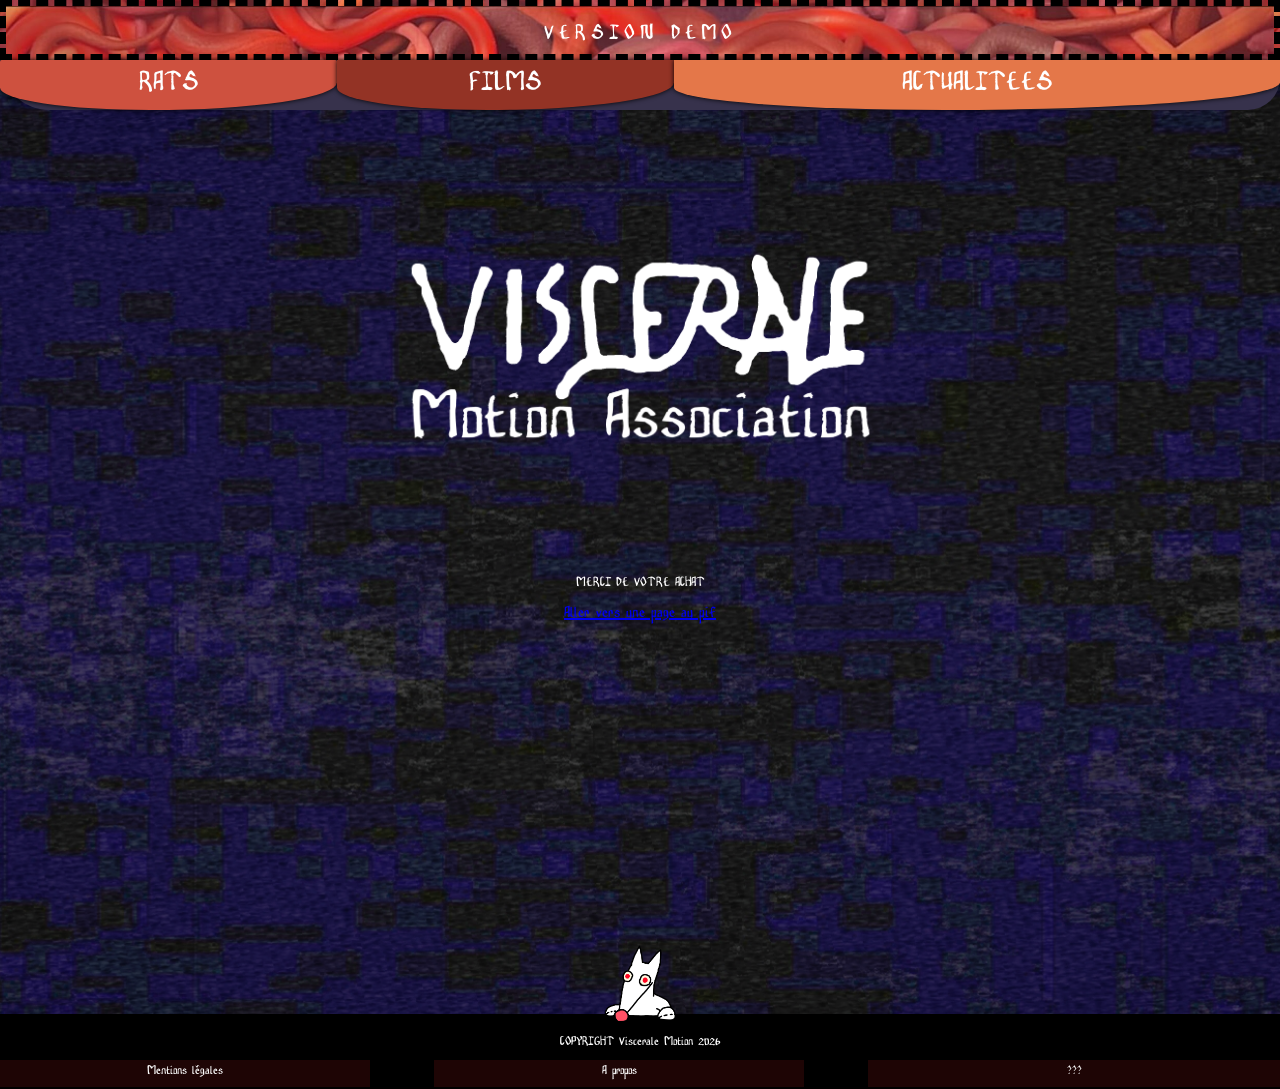
==== index.html @ 23c69318 "Update index.html" ====
<!DOCTYPE html>
<html lang="">
<head>
<meta charset="UTF-8">
<meta name="viewport" content="width=device-width, initial-scale=1.0">
<meta name="generator" content="Silex v3.6.6">
<link rel="stylesheet" href="css/index-ba7b62a473974f84d4438903417f94c39bddde74baecfdb923ed5934a1f5f756.css" />





</head>
<body id="itj14"><div id="ie7h-2-2"><DIV id="iruo-2-2">VERSION DEMO</DIV></div><div id="itbrk-2-5-3"><A type="button" href="./video.html" id="ie5bi-3-5-3">RATS</A><A type="button" href="./" id="ie5bi-2-3-5-3">FILMS</A><A type="button" href="./" id="ie5bi-2-2-2-5-3">ACTUALITEES</A></div><div id="it1mej" class="silex-default-container"><img id="infhvf" src="assets/logoviscerale.png"/></div><div id="itybg"><div id="isfuw3">MERCI DE VOTRE ACHAT</div><A type="button" href="./video.html" id="iq72yi">Aller vers une page au pif</A></div><div id="i0zwsu-2-2"><img id="im27mc" src="assets/RatBasPage.png"/><div id="ie78nm-2-2">COPYRIGHT Viscerale Motion 2026</div></div><div id="itbrk-2-5-3-2"></div><div class="silex-default-container" id="iz4k5b"><A type="button" href="./video.html" id="ie5bi-3-5-3-2">Mentions légales</A><A type="button" href="./" id="ie5bi-2-3-5-3-2">A propos</A><A type="button" href="./" id="ie5bi-2-2-2-5-3-2">???</A></div></body>
</html>
---- css/index-ba7b62a473974f84d4438903417f94c39bddde74baecfdb923ed5934a1f5f756.css ----
* { box-sizing: border-box; } body {margin: 0;}#itj14{background-attachment:scroll;background-color:#3c3434;background-image:url("../assets/Polish_20260409_102806641.png");background-position:center top;background-repeat:repeat;background-size:cover;height:100%;width:100%;}#itybg{height:453px;min-height:200px;width:100%;}#isfuw3{color:#ffffff;display:grid;font-size:17px;margin:106px 0px 0px 0px;padding:10px;text-align:center;}#iq72yi{display:grid;font-size:20px;text-align:center;}.silex-default-container{min-height:100px;}#iruo-2-2{color:#ffffff;display:grid;font-size:166%;letter-spacing:5px;line-height:50px;text-align:center;}#ie7h-2-2{background-attachment:scroll;background-color:#560000;background-image:url("../assets/logohautpage.jpg");background-position:center top;background-repeat:repeat;background-size:cover;border:6px dashed;height:30%;min-height:54%;outline:0px dashed #000000;}#ie7h-2-2{background-color:#b50000;height:60px;min-height:48px;}#ie78nm-2-2{background-color:#000000;font-family:Courier New, Courier, monospace;font-size:22px;text-align:center;}#ie78nm-2-2{color:#ffffff;font-family:Courier New, Courier, monospace;font-size:100%;padding:10px;text-align:center;}#i0zwsu-2-2{align-content:center;align-items:center;background-color:#000000;border:1 solid;flex-direction:column;justify-content:center;display:flex;}#i0zwsu-2-2{background-color:#000000;height:46px;min-height:46px;}*{font-family:'viscerat' !important;}body{background-attachment:scroll;background-image:url("../assets/Polish_20260409_102806641.png");background-position:center top;background-repeat:repeat;background-size:cover;}#infhvf{align-content:center;align-items:center;align-self:center;flex-wrap:nowrap;justify-content:center;margin:127px 1px 1px 1px;width:505px;}#it1mej{align-items:center;display:flex;height:345px;justify-content:center;}#im27mc{align-content:center;align-items:center;justify-content:center;margin:-75px 1px -5px 1px;width:78px;}#ie5bi-3-5-3{box-shadow:0 0 5px 0 black ;color:#ffffff;font-size:219%;outline:14px #6b6b6b;text-align:center;text-decoration:none;background-color:#ce513f;border-radius:2px 2px 72% 58%;width:370px;height:50px;padding:1px;}#ie5bi-2-3-5-3{background-color:#933325;border-radius:0px 0px 72% 58%;box-shadow:0 0 5px 0 black ;color:#ffffff;font-size:219%;outline:14px #6b6b6b;text-align:center;text-decoration:#3f0c0c solid;width:370px;height:50px;padding:1px;font-family:Arial, Helvetica, sans-serif;}#ie5bi-2-2-2-5-3{background-color:#e47749;border-radius:0px 0px 72% 58%;box-shadow:0 0 5px 0 black ;color:#ffffff;font-size:219%;outline:14px #6b6b6b;text-align:center;text-decoration:none #000000;width:665px;height:50px;padding:1px;}#itbrk-2-5-3{max-height:82px;display:flex;align-content:center;justify-content:center;align-items:center;background-color:rgba(0,0,0,0);border-radius:1px 1px 163px 253px;}#itbrk-2-5-3{background-color:#37324c;margin:0px 0px 0px 0px;min-height:49px;}#ie5bi-3-5-3-2{box-shadow:0 0 65px -18px black ;color:#ffffff;font-size:100%;outline:14px #6b6b6b;text-align:center;text-decoration:none;background-color:#1e0505;width:370px;height:27px;padding:1px;}#ie5bi-2-3-5-3-2{background-color:#1e0505;box-shadow:0 0 5px 0 black ;color:#ffffff;font-size:100%;outline:14px #6b6b6b;text-align:center;text-decoration:#3f0c0c solid;width:370px;height:27px;padding:1px;font-family:Arial, Helvetica, sans-serif;}#ie5bi-2-2-2-5-3-2{background-color:#1e0505;box-shadow:0 0 5px 0 black ;color:#ffffff;font-size:100%;outline:14px #6b6b6b;text-align:center;text-decoration:none #000000;width:412px;height:27px;padding:1px;}#itbrk-2-5-3-2{align-content:center;justify-content:center;align-items:center;background-color:rgba(0,0,0,0);display:none;}#itbrk-2-5-3-2{background-color:#37324c;margin:0px 0px 0px 0px;min-height:49px;}#iz4k5b{display:flex;justify-content:space-between;align-content:space-between;align-items:stretch;min-height:29px;color:#000000;background-color:#000000;}@font-face{font-family:'Viscerale';src:url('/assets/visceratNEPASPUBLIER_012045.ttf');}@font-face{font-family:'Viscerale';src:url('/assets/visceratNEPASPUBLIER_012045.ttf');}@font-face{font-family:'Viscerale';src:url('/assets/visceratNEPASPUBLIER_012045.ttf');}@font-face{font-family:'Viscerale';src:url('/assets/visceratNEPASPUBLIER_012045.ttf');}@font-face{font-family:'Viscerat';src:url('/assets/visceratNEPASPUBLIER_012045.ttf');}@font-face{font-family:'Viscerat';src:url('/assets/visceratNEPASPUBLIER_012045.ttf');}@font-face{font-family:'Viscerat';src:url('/assets/visceratNEPASPUBLIER_012045.ttf');}@font-face{font-family:'Viscerat';src:url('/assets/visceratNEPASPUBLIER_012045.ttf');}@font-face{font-family:'Viscerat';src:url('assets/visceratNEPASPUBLIER_012045.ttf');}@font-face{font-family:'Viscerat';src:url('assets/visceratNEPASPUBLIER_012045.ttf');}@font-face{font-family:'Viscerat';src:url('assets/visceratNEPASPUBLIER_012045.ttf');}@font-face{font-family:'Viscerat';src:url('assets/visceratNEPASPUBLIER_012045.ttf');}@media (max-width: 992px){#iruo-2-2{line-height:49px;}#itbrk-2-5-3{height:5%;min-height:3%;background-color:rgba(55,50,76,0);}#itbrk-2-5-3-2{height:5%;min-height:3%;}}@media (max-width: 768px){#itbrk-2-5-3{background-color:rgba(55,50,76,0);}}@media (max-width: 480px){#iruo-2-2{font-size:76%;line-height:46px;text-align:right;margin:2px 10px 2px 2px;}#ie7h-2-2{height:14px;min-height:56px;background-repeat:repeat;background-position:left center;background-attachment:scroll;background-size:cover;background-image:url("../assets/logohautpage.jpg");}#iq72yi{text-align:center;}body{background-attachment:scroll;background-color:#000000;background-image:url("../assets/Polish_20260409_102806641.png");background-position:center top;background-repeat:repeat;background-size:cover;min-height:100%;}#ie78nm-2-2{font-family:Courier New, Courier, monospace;padding:15px 10px 10px 10px;text-align:center;}#i0zwsu-2-2{align-content:center;bottom:-5%;position:absolute;width:95%;}#itybg{height:92px;min-height:151px;}#infhvf{margin:3px 1px 1px 1px;width:282px;}#it1mej{height:254px;}#isfuw3{margin:-8px 0px 0px 0px;}#im27mc{margin:-76px 1px -6px 1px;}#ie5bi-3-5-3{font-size:110%;height:35px;text-shadow:-2px 2px 7px black;padding:2px 1px 1px 1px;}#ie5bi-2-3-5-3{font-size:110%;height:35px;text-shadow:-2px 2px 7px black;padding:2px;}#ie5bi-2-2-2-5-3{font-size:110%;height:35px;text-shadow:-2px 2px 7px black;padding:2px;}#itbrk-2-5-3{height:1%;min-height:1%;background-color:rgba(55,50,76,0);}#ie5bi-3-5-3-2{font-size:70%;height:35px;text-shadow:-2px 2px 7px black;padding:10px 0px 1px 0px;}#ie5bi-2-3-5-3-2{font-size:70%;height:35px;text-shadow:-2px 2px 7px black;padding:10px 0px 2px 0px;}#ie5bi-2-2-2-5-3-2{font-size:70%;height:35px;text-shadow:-2px 2px 7px black;padding:10px 0px 2px 0px;}#itbrk-2-5-3-2{height:1%;min-height:1%;background-color:rgba(55,50,76,0);position:absolute;bottom:-54px;flex-wrap:nowrap;}#iz4k5b{margin:245px 0px 0px 0px;min-height:30px;background-color:#000000;flex-wrap:nowrap;flex-direction:row;}}
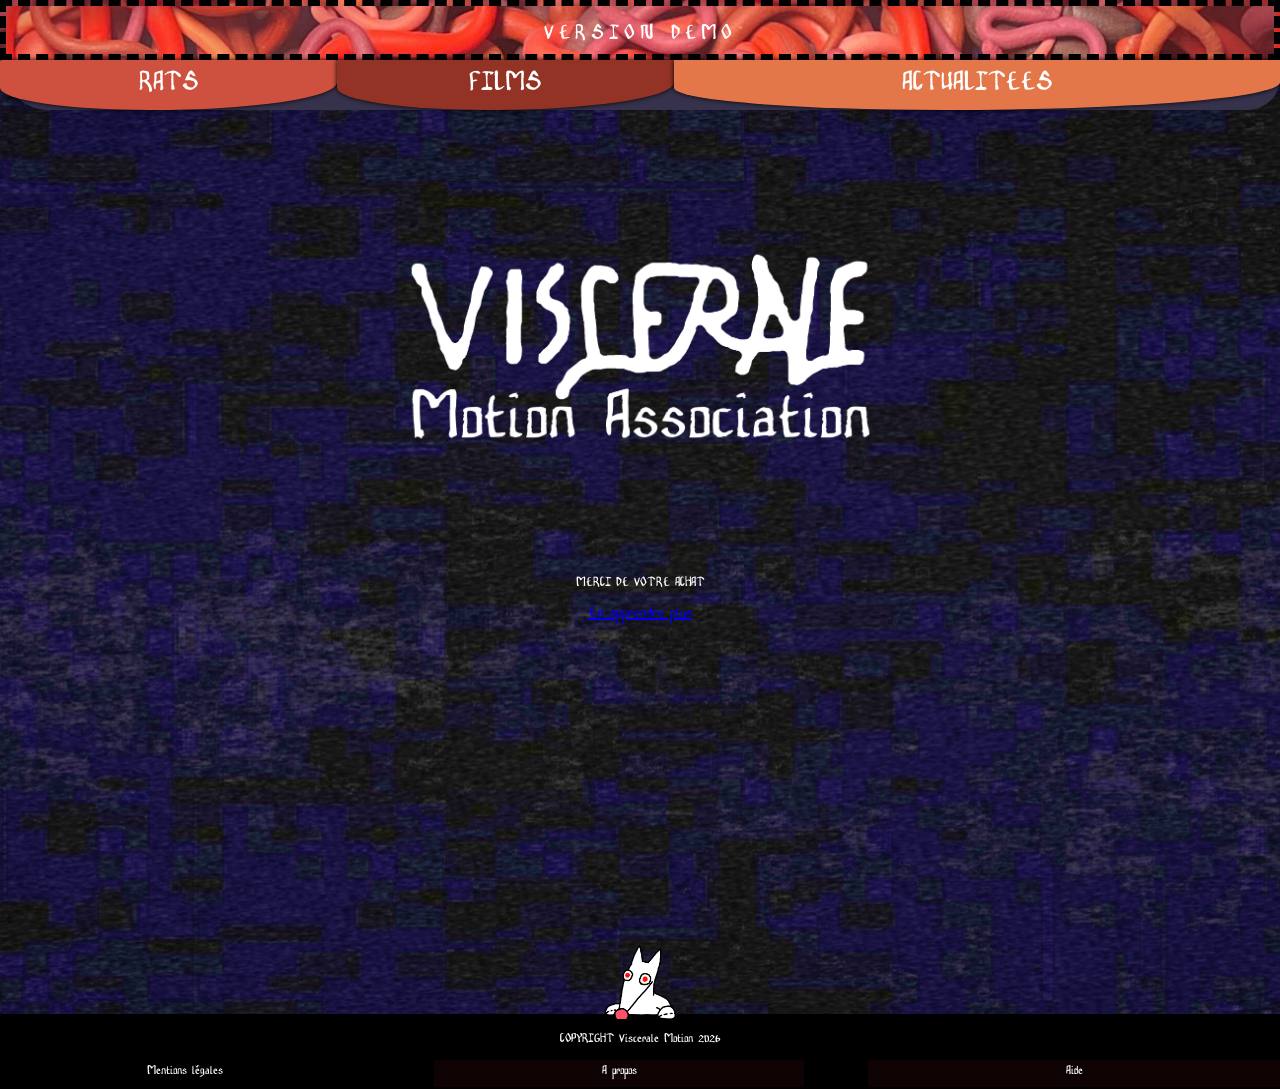
==== commit 4ff84bd0: "Add files via upload" ====
--- a/index.html
+++ b/index.html
@@ -1,15 +1,19 @@
 <!DOCTYPE html>
-<html lang="">
+<html lang="fr">
 <head>
 <meta charset="UTF-8">
 <meta name="viewport" content="width=device-width, initial-scale=1.0">
 <meta name="generator" content="Silex v3.6.6">
-<link rel="stylesheet" href="css/index-ba7b62a473974f84d4438903417f94c39bddde74baecfdb923ed5934a1f5f756.css" />
+<link rel="stylesheet" href="css/index-f541b4695539fd9ccf0afb26c574b4e836c094ab77b27c41f3742915c266957d.css" />
+<style>
+  @font-face { font-display: swap; font-family: ‘viscerat’; font-style: normal; font-weight: 400; src: url(‘assets/viscerat.woff2’) format(‘woff2’); } 
+</style>
 
-
-
-
-
+<title>Viscerale Motion Association</title>
+<link rel="icon" href="logopage.png" />
+<meta name="description" property="description" content="Association francaise pour la création de films en tout genre, stop motion, animation... et la vente d'équipement visant le stop motion."/>
+<meta name="og:title" property="og:title" content="Viscerale Motion Association"/>
+<meta name="og:description" property="og:description" content="Association francaise pour la création de films en tout genre, stop motion, animation... et la vente d'équipement visant le stop motion."/>
 </head>
-<body id="itj14"><div id="ie7h-2-2"><DIV id="iruo-2-2">VERSION DEMO</DIV></div><div id="itbrk-2-5-3"><A type="button" href="./video.html" id="ie5bi-3-5-3">RATS</A><A type="button" href="./" id="ie5bi-2-3-5-3">FILMS</A><A type="button" href="./" id="ie5bi-2-2-2-5-3">ACTUALITEES</A></div><div id="it1mej" class="silex-default-container"><img id="infhvf" src="assets/logoviscerale.png"/></div><div id="itybg"><div id="isfuw3">MERCI DE VOTRE ACHAT</div><A type="button" href="./video.html" id="iq72yi">Aller vers une page au pif</A></div><div id="i0zwsu-2-2"><img id="im27mc" src="assets/RatBasPage.png"/><div id="ie78nm-2-2">COPYRIGHT Viscerale Motion 2026</div></div><div id="itbrk-2-5-3-2"></div><div class="silex-default-container" id="iz4k5b"><A type="button" href="./video.html" id="ie5bi-3-5-3-2">Mentions légales</A><A type="button" href="./" id="ie5bi-2-3-5-3-2">A propos</A><A type="button" href="./" id="ie5bi-2-2-2-5-3-2">???</A></div></body>
-</html>
+<body id="itj14"><div id="ie7h-2-2"><DIV id="iruo-2-2">VERSION DEMO</DIV></div><div id="itbrk-2-5-3"><A type="button" href="./video.html" id="ie5bi-3-5-3">RATS</A><A type="button" href="./" id="ie5bi-2-3-5-3">FILMS</A><A type="button" href="./actualitee.html" id="ie5bi-2-2-2-5-3">ACTUALITEES</A></div><div id="it1mej" class="silex-default-container"><img id="infhvf" src="assets/logoviscerale.png"/></div><div id="itybg"><div id="isfuw3">MERCI DE VOTRE ACHAT</div><A type="button" href="./video.html" id="iq72yi">En apprendre plus</A></div><div id="i0zwsu-2-2"><img id="im27mc" src="assets/RatBasPage.png"/><div id="ie78nm-2-2">COPYRIGHT Viscerale Motion 2026</div></div><div id="itbrk-2-5-3-2"></div><div id="iz4k5b" class="silex-default-container"><A type="button" href="./video.html" id="ie5bi-3-5-3-2">Mentions légales</A><A type="button" href="./" id="ie5bi-2-3-5-3-2">A propos</A><A type="button" href="./" id="ie5bi-2-2-2-5-3-2">???</A></div><div id="is79ds-2" class="silex-default-container"><div id="i0zwsu-2-2-2-2"><img id="im27mc-2-2" src="assets/RatBasPage.png"/><div id="ie78nm-2-2-2-2">COPYRIGHT Viscerale Motion 2026</div></div><div id="ijtyog-2" class="silex-default-container"><A type="button" href="./mentions.html" id="ie5bi-3-5-3-2-2-2">Mentions légales</A><A type="button" href="./apropos.html" id="ie5bi-2-3-5-3-2-2-2">A propos</A><A type="button" href="./aide.html" id="ie5bi-2-2-2-5-3-2-2-2">Aide</A></div></div></body>
+</html>
--- a/css/index-f541b4695539fd9ccf0afb26c574b4e836c094ab77b27c41f3742915c266957d.css
+++ b/css/index-f541b4695539fd9ccf0afb26c574b4e836c094ab77b27c41f3742915c266957d.css
@@ -0,0 +1 @@
+* { box-sizing: border-box; } body {margin: 0;}#itj14{background-attachment:scroll;background-color:#3c3434;background-image:url("../assets/Polish_20260409_102806641.png");background-position:center top;background-repeat:repeat;background-size:cover;height:100%;width:100%;}#itybg{height:453px;min-height:200px;width:100%;}#isfuw3{color:#ffffff;display:grid;font-size:17px;margin:106px 0px 0px 0px;padding:10px;text-align:center;}#iq72yi{display:grid;font-size:20px;text-align:center;}.silex-default-container{min-height:100px;}#iruo-2-2{color:#ffffff;display:grid;font-size:166%;letter-spacing:5px;line-height:50px;text-align:center;}#ie7h-2-2{background-attachment:scroll;background-color:#560000;background-image:url("../assets/logohautpagetg.jpg");background-position:center top;background-repeat:repeat;background-size:cover;border:6px dashed;height:30%;min-height:54%;outline:0px dashed #000000;}#ie7h-2-2{background-color:#b50000;height:60px;min-height:48px;}#ie78nm-2-2{background-color:#000000;font-family:Courier New, Courier, monospace;font-size:22px;text-align:center;}#ie78nm-2-2{color:#ffffff;font-family:Courier New, Courier, monospace;font-size:100%;padding:10px;text-align:center;}#i0zwsu-2-2{align-content:center;align-items:center;background-color:#000000;border:1 solid;display:none;flex-direction:column;justify-content:center;}#i0zwsu-2-2{background-color:#000000;height:46px;min-height:46px;}*{font-family:'viscerat' !important;}body{background-attachment:scroll;background-image:url("../assets/Polish_20260409_102806641.png");background-position:center top;background-repeat:repeat;background-size:contain;}#infhvf{align-content:center;align-items:center;align-self:center;flex-wrap:nowrap;justify-content:center;margin:127px 1px 1px 1px;width:505px;}#it1mej{align-items:center;display:flex;height:345px;justify-content:center;}#im27mc{align-content:center;align-items:center;justify-content:center;margin:-75px 1px -5px 1px;width:78px;}#ie5bi-3-5-3{background-color:#ce513f;border-radius:2px 2px 72% 58%;box-shadow:0 0 5px 0 black ;color:#ffffff;font-size:219%;height:50px;outline:14px #6b6b6b;padding:1px;text-align:center;text-decoration:none;width:370px;}#ie5bi-2-3-5-3{background-color:#933325;border-radius:0px 0px 72% 58%;box-shadow:0 0 5px 0 black ;color:#ffffff;font-family:Arial, Helvetica, sans-serif;font-size:219%;height:50px;outline:14px #6b6b6b;padding:1px;text-align:center;text-decoration:#3f0c0c solid;width:370px;}#ie5bi-2-2-2-5-3{background-color:#e47749;border-radius:0px 0px 72% 58%;box-shadow:0 0 5px 0 black ;color:#ffffff;font-size:219%;height:50px;outline:14px #6b6b6b;padding:1px;text-align:center;text-decoration:none #000000;width:665px;}#itbrk-2-5-3{align-content:center;align-items:center;background-color:rgba(0,0,0,0);border-radius:1px 1px 163px 253px;display:flex;justify-content:center;max-height:82px;}#itbrk-2-5-3{background-color:#37324c;margin:0px 0px 0px 0px;min-height:49px;}#ie5bi-3-5-3-2{background-color:#1e0505;box-shadow:0 0 65px -18px black ;color:#ffffff;font-size:100%;height:27px;outline:14px #6b6b6b;padding:1px;text-align:center;text-decoration:none;width:370px;}#ie5bi-2-3-5-3-2{background-color:#1e0505;box-shadow:0 0 5px 0 black ;color:#ffffff;font-family:Arial, Helvetica, sans-serif;font-size:100%;height:27px;outline:14px #6b6b6b;padding:1px;text-align:center;text-decoration:#3f0c0c solid;width:370px;}#ie5bi-2-2-2-5-3-2{background-color:#1e0505;box-shadow:0 0 5px 0 black ;color:#ffffff;font-size:100%;height:27px;outline:14px #6b6b6b;padding:1px;text-align:center;text-decoration:none #000000;width:412px;}#itbrk-2-5-3-2{align-content:center;align-items:center;background-color:rgba(0,0,0,0);display:none;justify-content:center;}#itbrk-2-5-3-2{background-color:#37324c;margin:0px 0px 0px 0px;min-height:49px;}#iz4k5b{align-content:space-between;align-items:stretch;background-color:#000000;color:#000000;display:none;justify-content:space-between;min-height:29px;}#im27mc-2-2{align-content:center;align-items:center;justify-content:center;margin:-79px 1px -7px 1px;width:78px;}#ie78nm-2-2-2-2{background-color:#000000;font-family:Courier New, Courier, monospace;font-size:22px;text-align:center;}#ie78nm-2-2-2-2{color:#ffffff;font-family:Courier New, Courier, monospace;font-size:100%;padding:10px;text-align:center;}#i0zwsu-2-2-2-2{align-content:center;align-items:center;background-color:#000000;border:1 solid;display:flex;flex-direction:column;justify-content:center;}#i0zwsu-2-2-2-2{background-color:#000000;height:46px;min-height:46px;}#ie5bi-3-5-3-2-2-2{box-shadow:0 0 65px -18px black ;color:#ffffff;font-size:100%;height:27px;outline:14px #6b6b6b;padding:1px;text-align:center;text-decoration:none;width:370px;}#ie5bi-2-3-5-3-2-2-2{background-color:#0f0202;box-shadow:0 0 5px 0 black ;color:#ffffff;font-family:Arial, Helvetica, sans-serif;font-size:100%;height:27px;outline:14px #6b6b6b;padding:1px;text-align:center;text-decoration:#3f0c0c solid;width:370px;}#ie5bi-2-2-2-5-3-2-2-2{background-color:#0f0202;box-shadow:0 0 5px 0 black ;color:#ffffff;font-size:100%;height:27px;outline:14px #6b6b6b;padding:1px;text-align:center;text-decoration:none #000000;width:412px;}#ijtyog-2{align-content:space-between;align-items:stretch;background-color:#000000;color:#000000;display:flex;justify-content:space-between;min-height:29px;}#is79ds-2{min-height:1px;}@font-face{font-family:'Viscerale';src:url('/assets/visceratNEPASPUBLIER_012045.ttf');}@font-face{font-family:'Viscerale';src:url('/assets/visceratNEPASPUBLIER_012045.ttf');}@font-face{font-family:'Viscerale';src:url('/assets/visceratNEPASPUBLIER_012045.ttf');}@font-face{font-family:'Viscerale';src:url('/assets/visceratNEPASPUBLIER_012045.ttf');}@font-face{font-family:'Viscerat';src:url('/assets/visceratNEPASPUBLIER_012045.ttf');}@font-face{font-family:'Viscerat';src:url('/assets/visceratNEPASPUBLIER_012045.ttf');}@font-face{font-family:'Viscerat';src:url('/assets/visceratNEPASPUBLIER_012045.ttf');}@font-face{font-family:'Viscerat';src:url('/assets/visceratNEPASPUBLIER_012045.ttf');}@font-face{font-family:'Viscerat';src:url('assets/visceratNEPASPUBLIER_012045.ttf');}@font-face{font-family:'Viscerat';src:url('assets/visceratNEPASPUBLIER_012045.ttf');}@font-face{font-family:'Viscerat';src:url('assets/visceratNEPASPUBLIER_012045.ttf');}@font-face{font-family:'Viscerat';src:url('assets/visceratNEPASPUBLIER_012045.ttf');}@media (max-width: 992px){#iruo-2-2{line-height:49px;}#itbrk-2-5-3{background-color:rgba(55,50,76,0);height:5%;min-height:3%;}#itbrk-2-5-3-2{height:5%;min-height:3%;}}@media (max-width: 768px){#itbrk-2-5-3{background-color:rgba(55,50,76,0);}}@media (max-width: 480px){#iruo-2-2{font-size:76%;line-height:46px;margin:2px 10px 2px 2px;text-align:right;}#ie7h-2-2{background-attachment:scroll;background-image:url("../assets/logohautpage.jpg");background-position:left center;background-repeat:repeat;background-size:cover;height:14px;min-height:56px;}#iq72yi{text-align:center;}body{background-attachment:scroll;background-color:#000000;background-image:url("../assets/Polish_20260409_102806641.png");background-position:center top;background-repeat:repeat;background-size:cover;min-height:100%;}#ie78nm-2-2{font-family:Courier New, Courier, monospace;padding:15px 10px 10px 10px;text-align:center;}#i0zwsu-2-2{align-content:center;bottom:-5%;position:absolute;width:95%;}#itybg{height:92px;min-height:151px;}#infhvf{margin:3px 1px 1px 1px;width:282px;}#it1mej{height:254px;}#isfuw3{margin:-8px 0px 0px 0px;}#im27mc{margin:-76px 1px -6px 1px;}#ie5bi-3-5-3{font-size:110%;height:35px;padding:2px 1px 1px 1px;text-shadow:-2px 2px 7px black;}#ie5bi-2-3-5-3{font-size:110%;height:35px;padding:2px;text-shadow:-2px 2px 7px black;}#ie5bi-2-2-2-5-3{font-size:110%;height:35px;padding:2px;text-shadow:-2px 2px 7px black;}#itbrk-2-5-3{background-color:rgba(55,50,76,0);height:1%;min-height:1%;}#ie5bi-3-5-3-2{font-size:70%;height:35px;padding:10px 0px 1px 0px;text-shadow:-2px 2px 7px black;}#ie5bi-2-3-5-3-2{font-size:70%;height:35px;padding:10px 0px 2px 0px;text-shadow:-2px 2px 7px black;}#ie5bi-2-2-2-5-3-2{font-size:70%;height:35px;padding:10px 0px 2px 0px;text-shadow:-2px 2px 7px black;}#itbrk-2-5-3-2{background-color:rgba(55,50,76,0);bottom:-54px;flex-wrap:nowrap;height:1%;min-height:1%;position:absolute;}#iz4k5b{background-color:#000000;flex-direction:row;flex-wrap:nowrap;margin:245px 0px 0px 0px;min-height:30px;}#im27mc-2-2{margin:-80px 1px -32px 1px;width:85px;}#ie78nm-2-2-2-2{font-family:Courier New, Courier, monospace;margin:24px 1px 1px 1px;padding:9px 10px 8px 10px;text-align:center;}#i0zwsu-2-2-2-2{align-content:center;align-items:center;flex-direction:column;position:static;width:100%;}#ie5bi-3-5-3-2-2-2{background-color:#0f0202;font-size:70%;height:35px;padding:10px 0px 1px 0px;text-shadow:-2px 2px 7px black;}#ie5bi-2-3-5-3-2-2-2{background-color:#0f0202;font-size:70%;height:35px;padding:10px 0px 2px 0px;text-shadow:-2px 2px 7px black;}#ie5bi-2-2-2-5-3-2-2-2{background-color:#0f0202;font-size:70%;height:35px;padding:10px 0px 2px 0px;text-shadow:-2px 2px 7px black;}#ijtyog-2{background-color:#000000;flex-direction:row;flex-wrap:nowrap;min-height:30px;position:static;}#is79ds-2{align-items:stretch;display:flex;flex-direction:column;flex-wrap:nowrap;justify-content:center;margin:208px 0px 0px 0px;}}
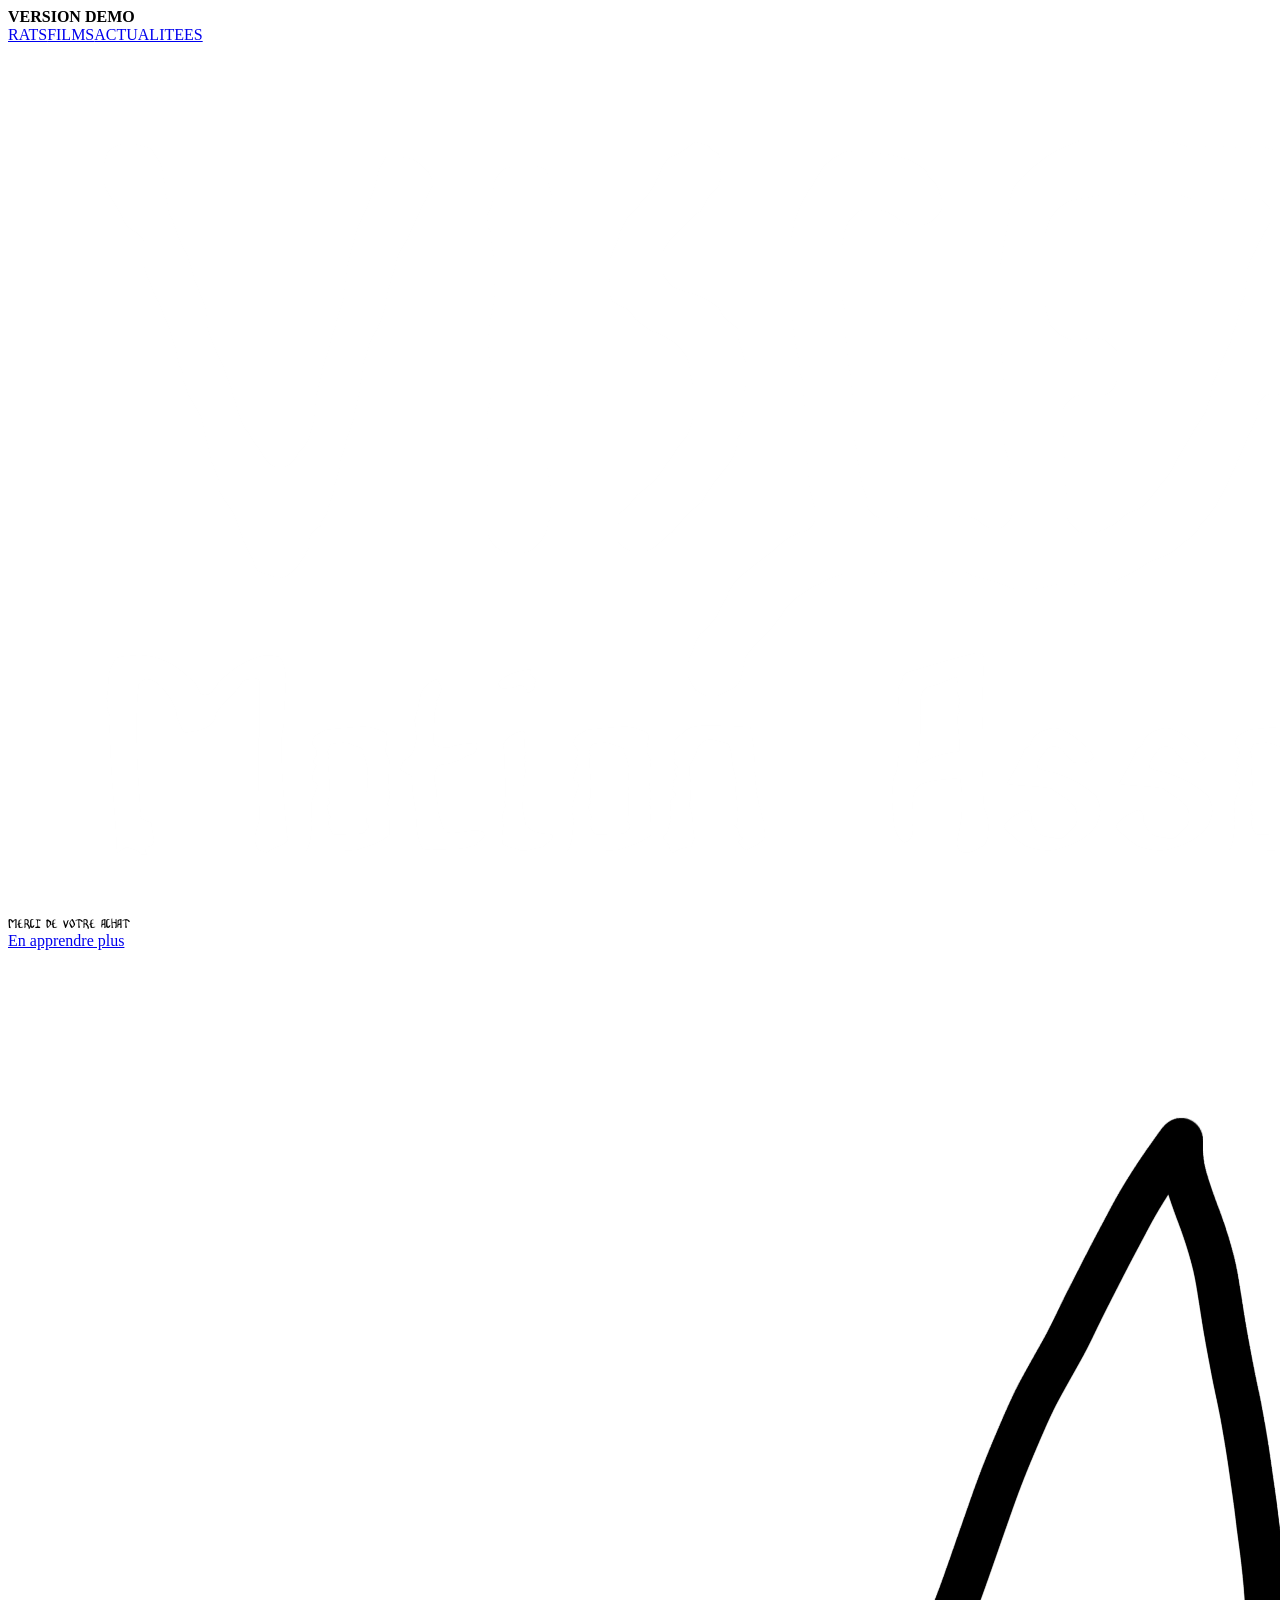
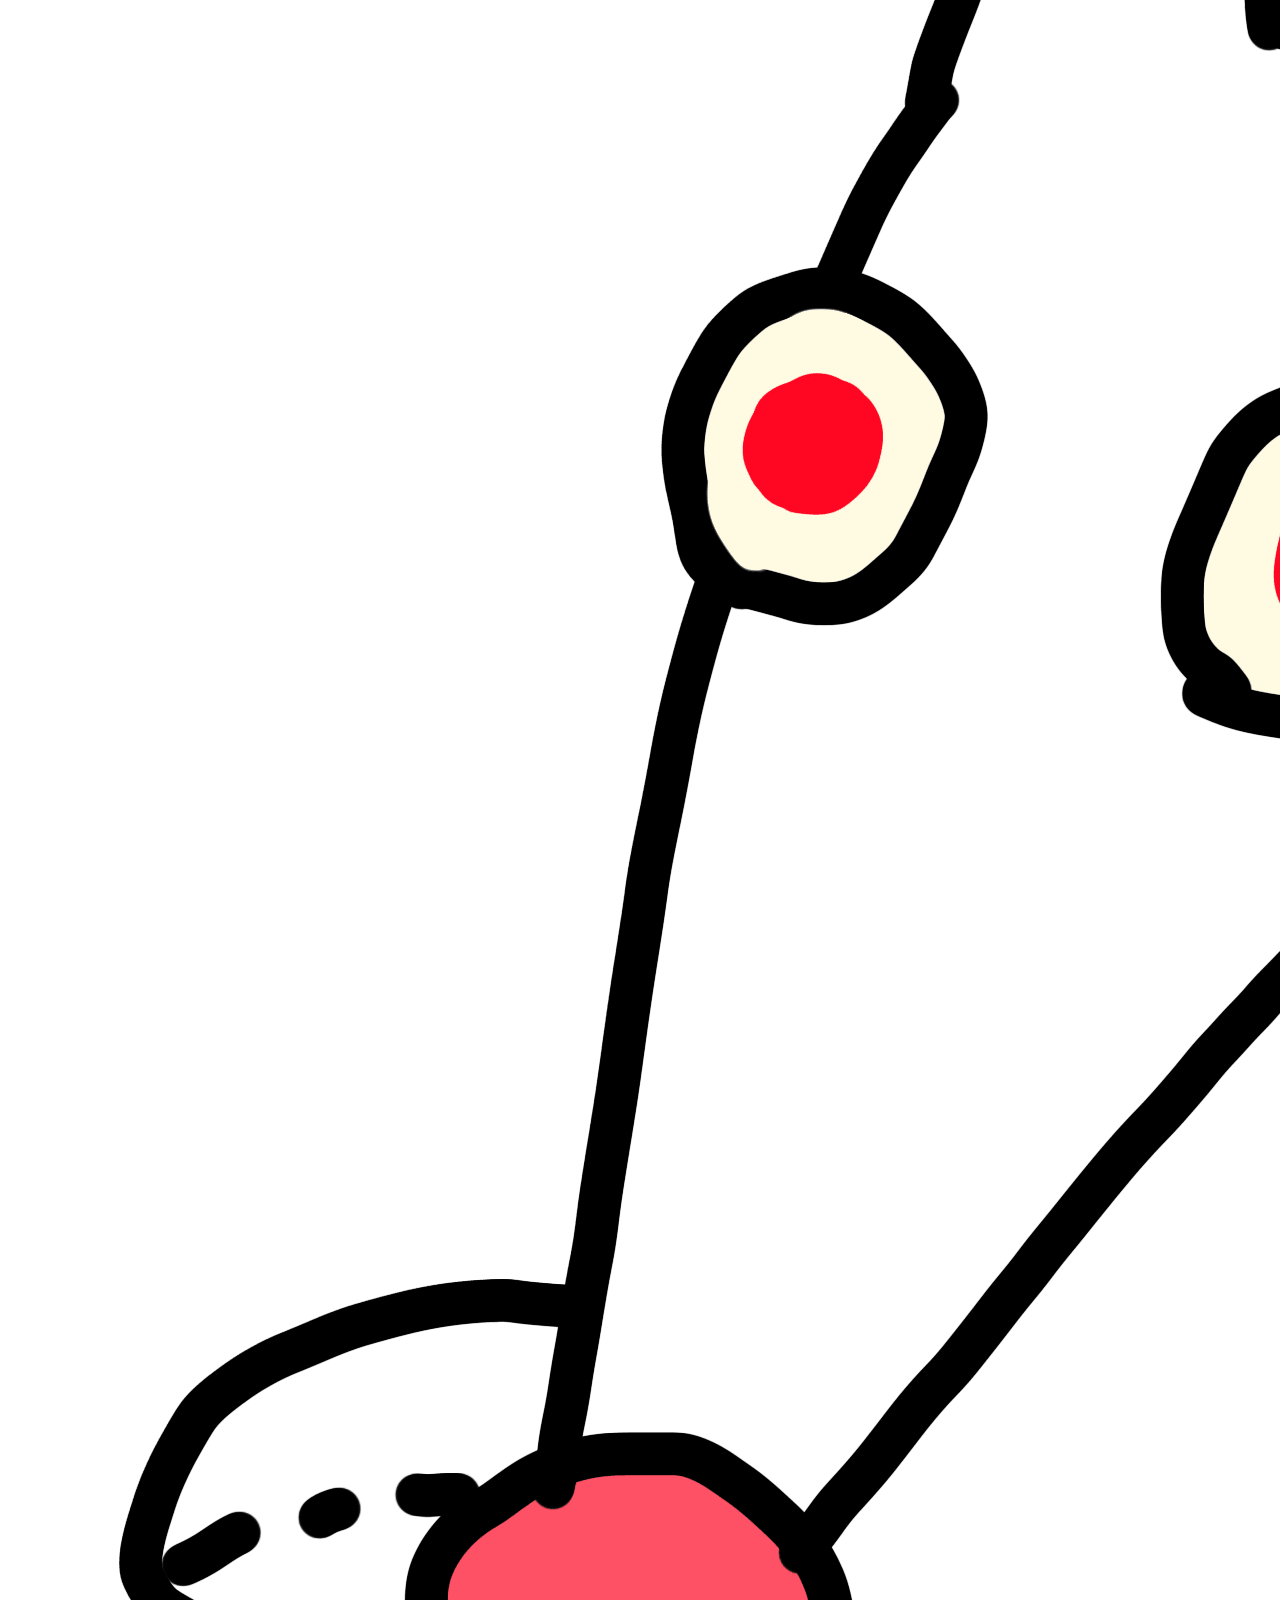
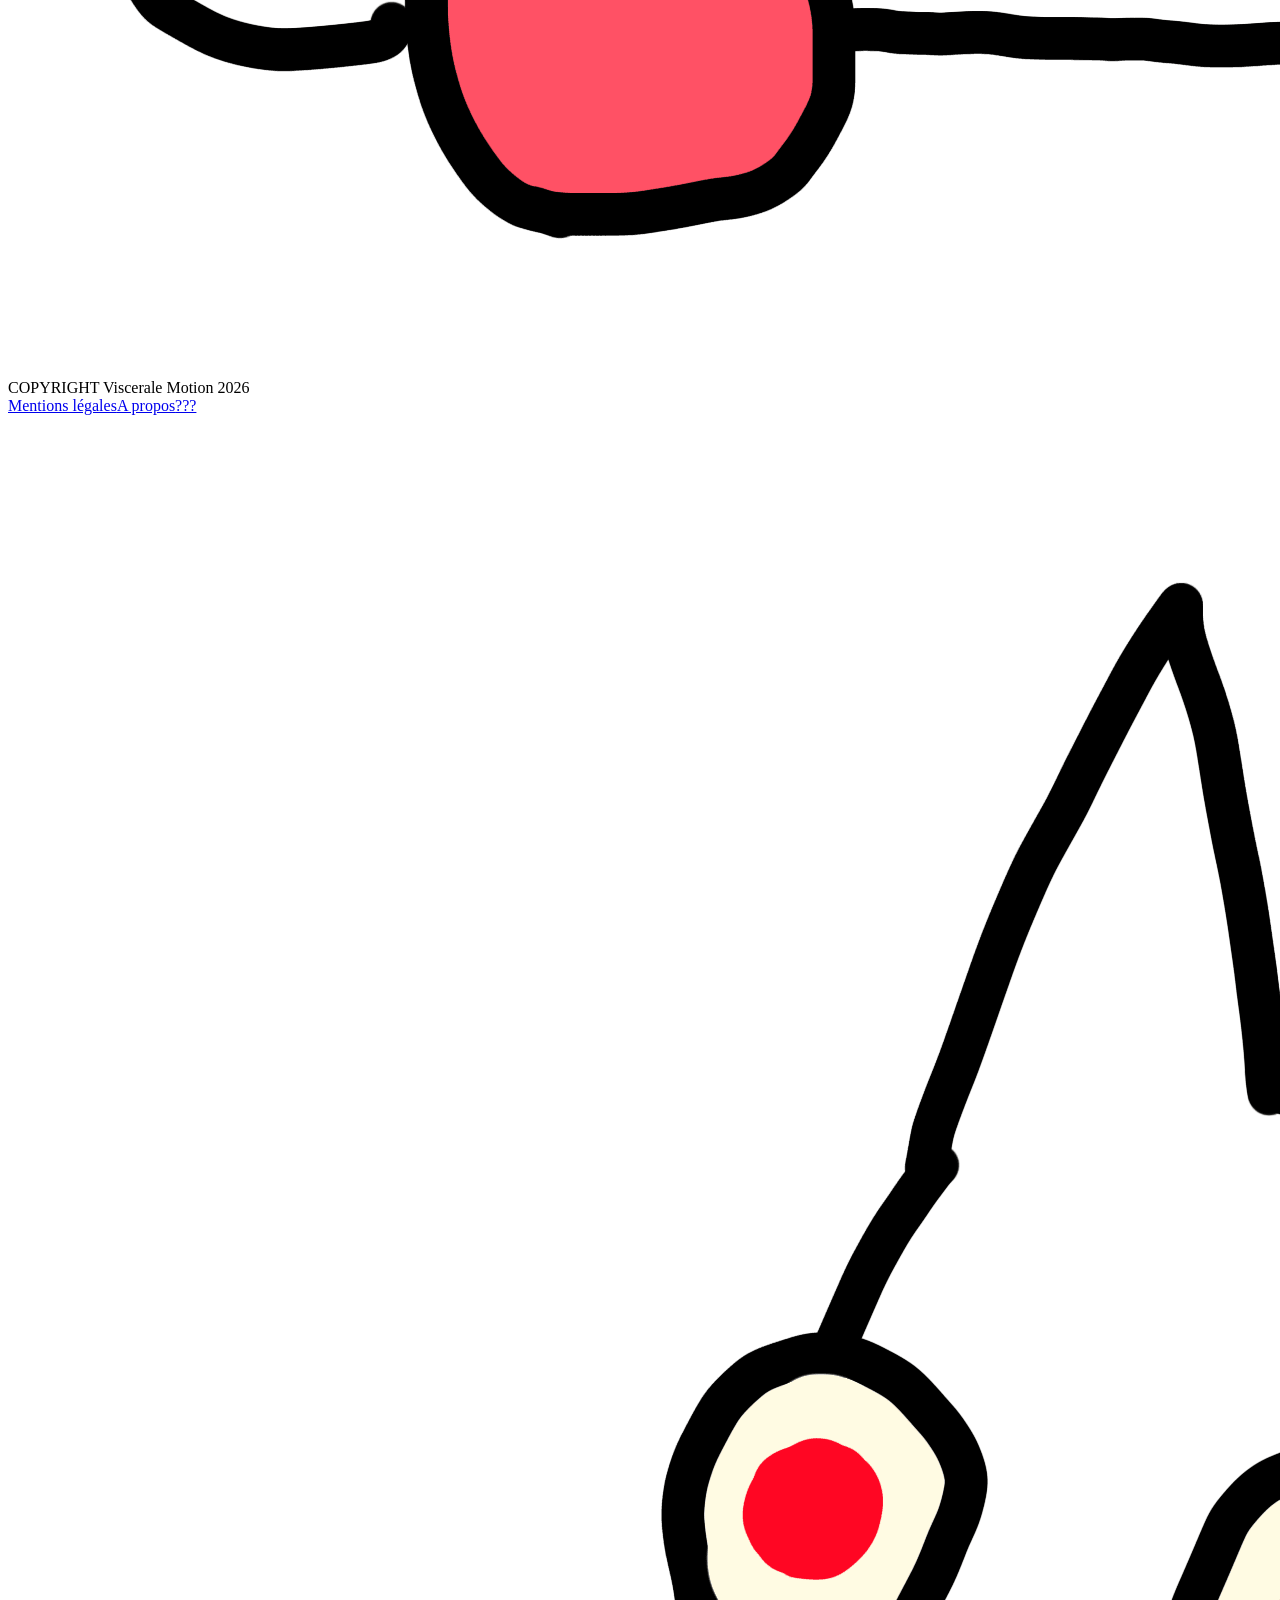
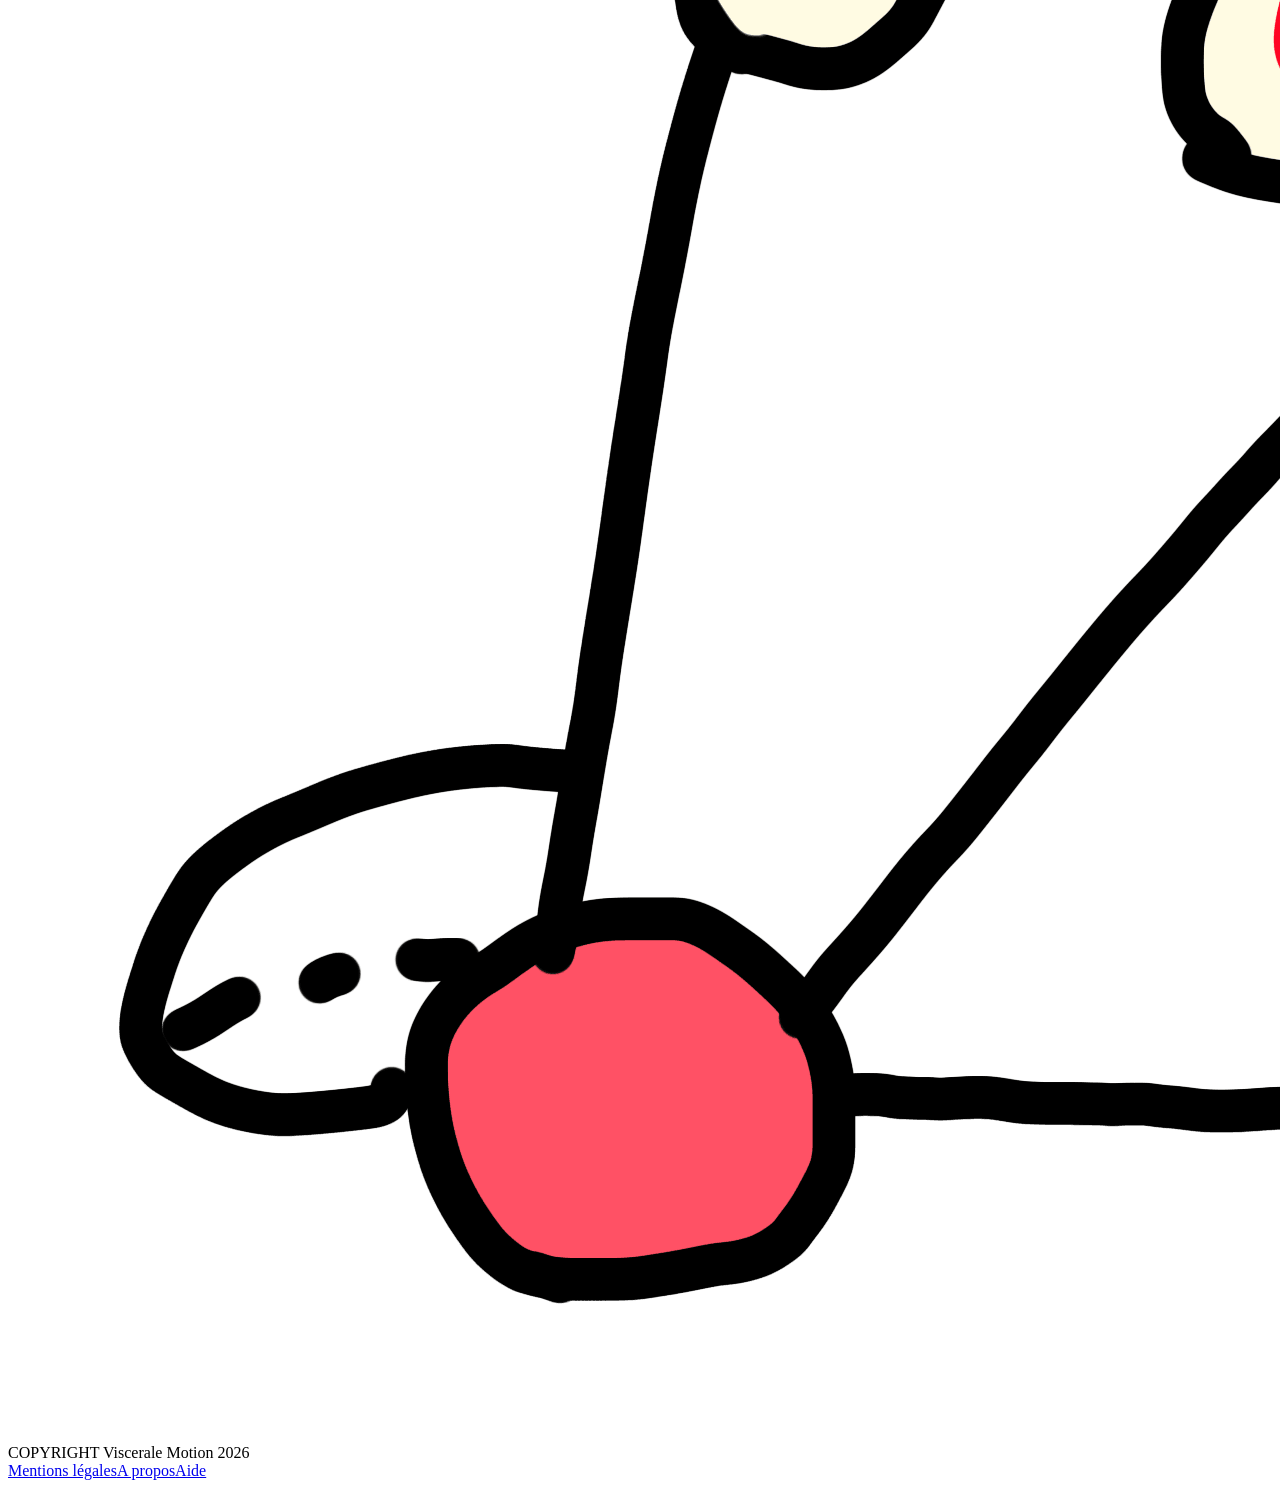
==== commit 82928a05: "Add files via upload" ====
--- a/index.html
+++ b/index.html
@@ -4,16 +4,19 @@
 <meta charset="UTF-8">
 <meta name="viewport" content="width=device-width, initial-scale=1.0">
 <meta name="generator" content="Silex v3.6.6">
-<link rel="stylesheet" href="css/index-f541b4695539fd9ccf0afb26c574b4e836c094ab77b27c41f3742915c266957d.css" />
+<link rel="stylesheet" href="css/index-0b900bd306de36388126103dbdf51570079533ca5e64fc10d2275ef7f2f841d8.css" />
 <style>
-  @font-face { font-display: swap; font-family: ‘viscerat’; font-style: normal; font-weight: 400; src: url(‘assets/viscerat.woff2’) format(‘woff2’); } 
+  @font-face { font-display: swap; font-family: 'viscerat'; font-style: normal; font-weight: 400; src: url('assets/viscerat.woff2') format('woff2'); } 
+  .visceratpitie {
+    font-family: 'viscerat' !important;
+  }
 </style>
 
 <title>Viscerale Motion Association</title>
-<link rel="icon" href="logopage.png" />
+<link rel="icon" href="assets/logopage.png" />
 <meta name="description" property="description" content="Association francaise pour la création de films en tout genre, stop motion, animation... et la vente d'équipement visant le stop motion."/>
 <meta name="og:title" property="og:title" content="Viscerale Motion Association"/>
 <meta name="og:description" property="og:description" content="Association francaise pour la création de films en tout genre, stop motion, animation... et la vente d'équipement visant le stop motion."/>
 </head>
-<body id="itj14"><div id="ie7h-2-2"><DIV id="iruo-2-2">VERSION DEMO</DIV></div><div id="itbrk-2-5-3"><A type="button" href="./video.html" id="ie5bi-3-5-3">RATS</A><A type="button" href="./" id="ie5bi-2-3-5-3">FILMS</A><A type="button" href="./actualitee.html" id="ie5bi-2-2-2-5-3">ACTUALITEES</A></div><div id="it1mej" class="silex-default-container"><img id="infhvf" src="assets/logoviscerale.png"/></div><div id="itybg"><div id="isfuw3">MERCI DE VOTRE ACHAT</div><A type="button" href="./video.html" id="iq72yi">En apprendre plus</A></div><div id="i0zwsu-2-2"><img id="im27mc" src="assets/RatBasPage.png"/><div id="ie78nm-2-2">COPYRIGHT Viscerale Motion 2026</div></div><div id="itbrk-2-5-3-2"></div><div id="iz4k5b" class="silex-default-container"><A type="button" href="./video.html" id="ie5bi-3-5-3-2">Mentions légales</A><A type="button" href="./" id="ie5bi-2-3-5-3-2">A propos</A><A type="button" href="./" id="ie5bi-2-2-2-5-3-2">???</A></div><div id="is79ds-2" class="silex-default-container"><div id="i0zwsu-2-2-2-2"><img id="im27mc-2-2" src="assets/RatBasPage.png"/><div id="ie78nm-2-2-2-2">COPYRIGHT Viscerale Motion 2026</div></div><div id="ijtyog-2" class="silex-default-container"><A type="button" href="./mentions.html" id="ie5bi-3-5-3-2-2-2">Mentions légales</A><A type="button" href="./apropos.html" id="ie5bi-2-3-5-3-2-2-2">A propos</A><A type="button" href="./aide.html" id="ie5bi-2-2-2-5-3-2-2-2">Aide</A></div></div></body>
+<body id="itj14"><div id="ie7h-2-2"><DIV id="iruo-2-2"><b>VERSION DEMO</b></DIV></div><div id="itbrk-2-5-3"><A type="button" href="./video.html" id="ie5bi-3-5-3">RATS</A><A type="button" href="./" id="ie5bi-2-3-5-3">FILMS</A><A type="button" href="./actualitee.html" id="ie5bi-2-2-2-5-3">ACTUALITEES</A></div><div id="it1mej" class="silex-default-container"><img id="infhvf" src="assets/logoviscerale.png"/></div><div id="itybg"><div id="isfuw3" class="visceratpitie">MERCI DE VOTRE ACHAT</div><A type="button" href="./video.html" id="iq72yi">En apprendre plus</A></div><div id="i0zwsu-2-2"><img id="im27mc" src="assets/RatBasPage.png"/><div id="ie78nm-2-2">COPYRIGHT Viscerale Motion 2026</div></div><div id="itbrk-2-5-3-2"></div><div id="iz4k5b" class="silex-default-container"><A type="button" href="./video.html" id="ie5bi-3-5-3-2">Mentions légales</A><A type="button" href="./" id="ie5bi-2-3-5-3-2">A propos</A><A type="button" href="./" id="ie5bi-2-2-2-5-3-2">???</A></div><div id="is79ds-2" class="silex-default-container"><div id="i0zwsu-2-2-2-2"><img id="im27mc-2-2" src="assets/RatBasPage.png"/><div id="ie78nm-2-2-2-2">COPYRIGHT Viscerale Motion 2026</div></div><div id="ijtyog-2" class="silex-default-container"><A type="button" href="./mentions.html" id="ie5bi-3-5-3-2-2-2">Mentions légales</A><A type="button" href="./apropos.html" id="ie5bi-2-3-5-3-2-2-2">A propos</A><A type="button" href="./aide.html" id="ie5bi-2-2-2-5-3-2-2-2">Aide</A></div></div></body>
 </html>
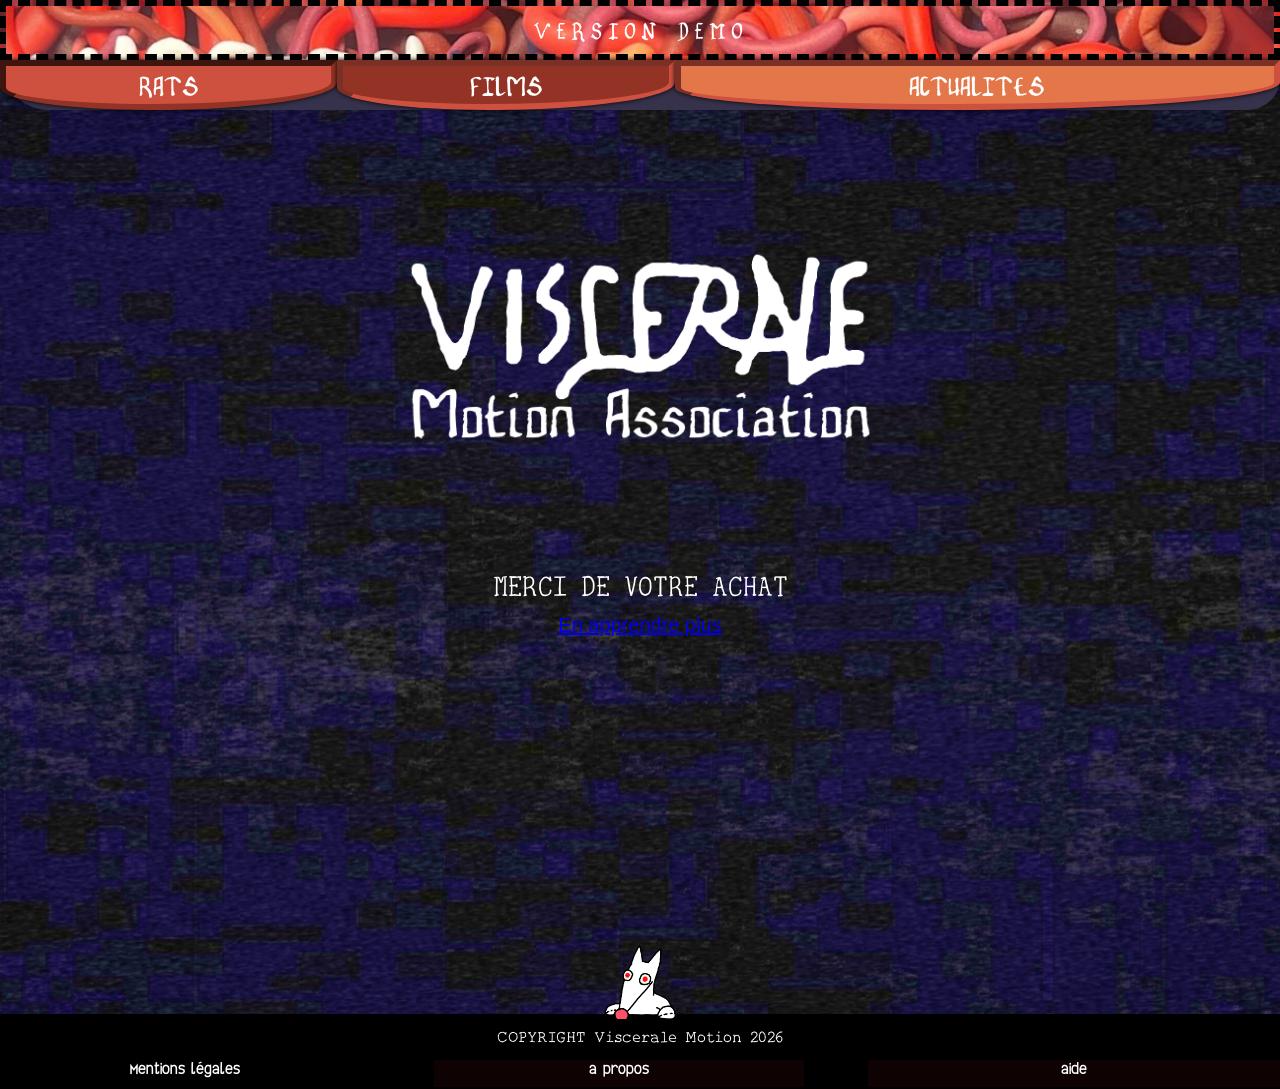
==== commit be370a39: "Add files via upload" ====
--- a/index.html
+++ b/index.html
@@ -4,11 +4,34 @@
 <meta charset="UTF-8">
 <meta name="viewport" content="width=device-width, initial-scale=1.0">
 <meta name="generator" content="Silex v3.6.6">
-<link rel="stylesheet" href="css/index-0b900bd306de36388126103dbdf51570079533ca5e64fc10d2275ef7f2f841d8.css" />
+<link rel="stylesheet" href="/css/index-e1c15fe44568d74bd3a211718ff6edf1b521f6bc0de627406f00e125e83f4a20.css" />
 <style>
-  @font-face { font-display: swap; font-family: 'viscerat'; font-style: normal; font-weight: 400; src: url('assets/viscerat.woff2') format('woff2'); } 
+  @font-face { font-display: swap; font-family: 'viscerat'; font-style: normal; font-weight: 400; src: url('[data-uri]') format('woff2'),
+        url('[data-uri]') format('woff'); format('woff2'); } 
   .visceratpitie {
     font-family: 'viscerat' !important;
+  }
+  @font-face { font-display: swap; font-family: 'erode'; font-style: normal; font-weight: 400; src: url('[data-uri]') format('woff2'),
+        url('[data-uri]') format('woff'); }
+    .erode {
+      font-family: 'erode' !important;
+  }
+  @font-face { font-display: swap; font-family: 'irre'; font-style: normal; font-weight:
+    400; src: url('[data-uri]') format('woff2'),
+        url('[data-uri]') format('woff'); }
+  .irre {
+      font-family: 'irre' !important;
+  }
+  @font-face { font-display: swap; font-family: 'moa'; font-style: normal; font-weight: 400; src: url('[data-uri]') format('woff2'),
+        url('[data-uri]') format('woff'); }
+    .moa {
+      font-family: 'moa' !important;
+  }
+    
+  @font-face { font-display: swap; font-family: 'sao'; font-style: normal; font-weight: 400; src: url('[data-uri]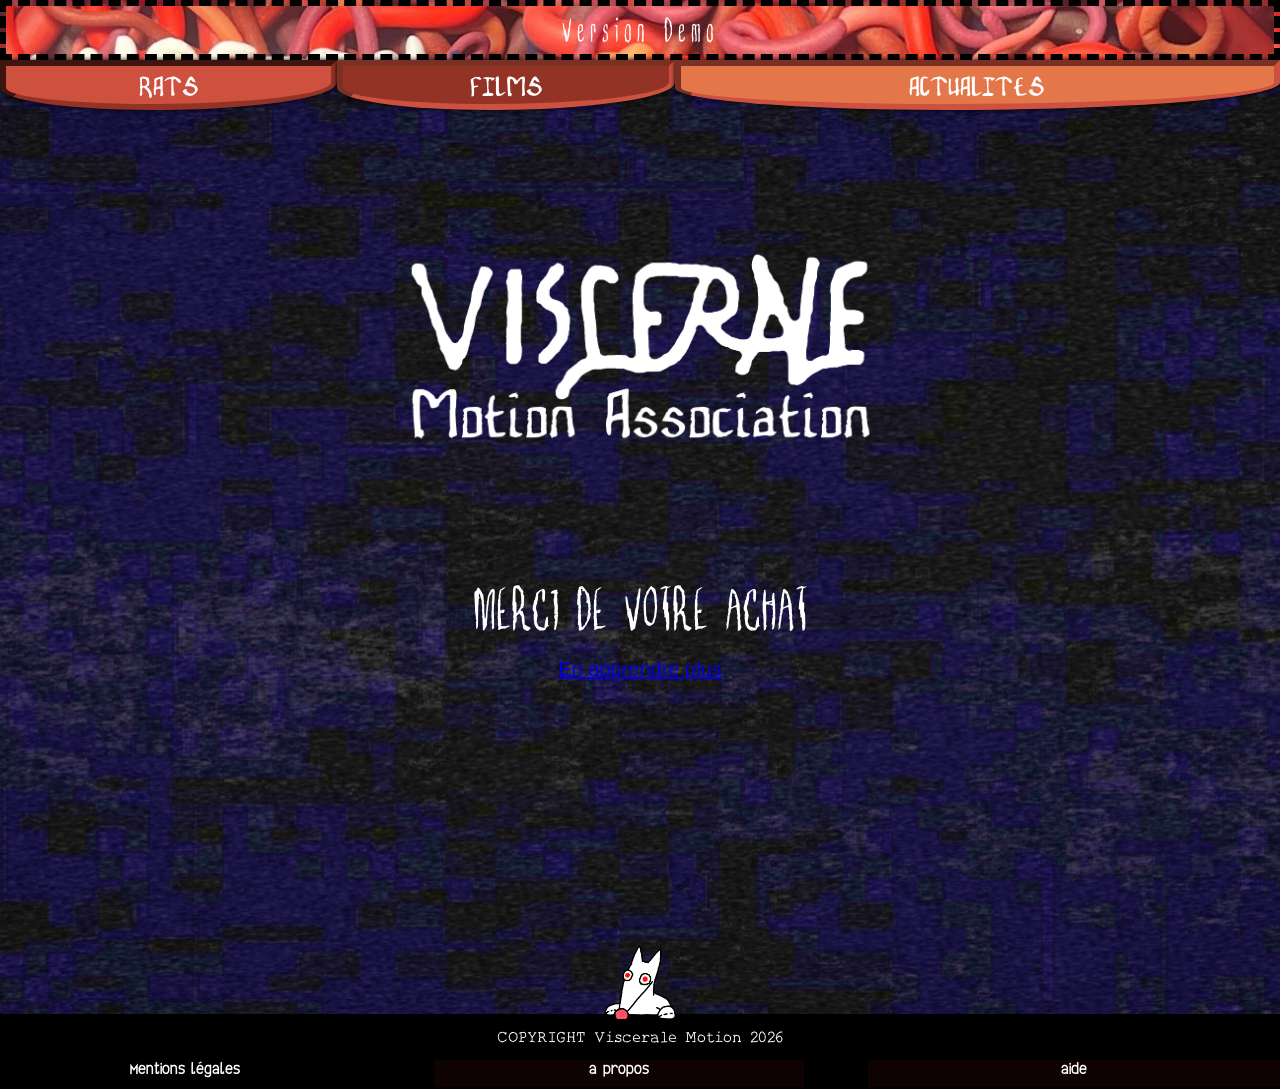
==== commit 4844ec6a: "Add files via upload" ====
--- a/index.html
+++ b/index.html
@@ -3,8 +3,8 @@
 <head>
 <meta charset="UTF-8">
 <meta name="viewport" content="width=device-width, initial-scale=1.0">
-<meta name="generator" content="Silex v3.6.6">
-<link rel="stylesheet" href="/css/index-e1c15fe44568d74bd3a211718ff6edf1b521f6bc0de627406f00e125e83f4a20.css" />
+<meta name="generator" content="Silex v3.7.0">
+<link rel="stylesheet" href="css/index-890e51b9af60a8d5f86cf1cb5d79a35c98e383c092b32671b2769dcaa1a52adb.css" />
 <style>
   @font-face { font-display: swap; font-family: 'viscerat'; font-style: normal; font-weight: 400; src: url('[data-uri]') format('woff2'),
         url('[data-uri]') format('woff'); format('woff2'); } 
@@ -33,6 +33,11 @@
     .sao {
       font-family: 'sao' !important;
   }
+  @font-face { font-display: swap; font-family: 'tree'; font-style: normal; font-weight:
+    400; src: url('[data-uri]') format('woff2'); }
+    .tree {
+      font-family: 'tree' !important;  
+    }
 </style>
 
 <title>Viscerale Motion Association</title>
@@ -41,5 +46,5 @@
 <meta name="og:title" property="og:title" content="Viscerale Motion Association"/>
 <meta name="og:description" property="og:description" content="Association francaise pour la création de films en tout genre, stop motion, animation... et la vente d'équipement visant le stop motion."/>
 </head>
-<body id="itj14"><div id="ie7h-2-2-2-3-2-3"><DIV id="iruo-2-2-2-3-2-3"><span id="i5de0c-2-2-3" class="erode">VERSION DEMO</span></DIV></div><div id="itbrk-2-5-3-3-3-2-3"><A type="button" href="./rats.html" id="ie5bi-3-5-3-3-3-2-3" class="visceratpitie">RATS</A><A type="button" href="./video.html" id="ie5bi-2-3-5-3-3-3-2-3" class="visceratpitie">FILMS</A><A type="button" href="./actualitee.html" id="ie5bi-2-2-2-5-3-3-3-2-3" class="visceratpitie">ACTUALITES</A></div><div id="it1mej" class="silex-default-container"><img id="infhvf" src="/assets/logoviscerale.png"/></div><div id="itybg"><div id="isfuw3" class="moa">MERCI DE VOTRE ACHAT</div><A type="button" href="./rats.html" id="iq72yi">En apprendre plus</A></div><div id="i0zwsu-2-2"><img id="im27mc" src="/assets/RatBasPage.png"/><div id="ie78nm-2-2">COPYRIGHT Viscerale Motion 2026</div></div><div id="itbrk-2-5-3-2"></div><div id="iz4k5b" class="silex-default-container"><A type="button" href="./rats.html" id="ie5bi-3-5-3-2">Mentions légales</A><A type="button" href="./" id="ie5bi-2-3-5-3-2">A propos</A><A type="button" href="./" id="ie5bi-2-2-2-5-3-2">???</A></div><div id="is79ds-2" class="silex-default-container"><div id="i0zwsu-2-2-2-2"><img id="im27mc-2-2" src="/assets/RatBasPage.png"/><div id="ie78nm-2-2-2-2" class="irre">COPYRIGHT Viscerale Motion 2026</div></div><div id="ijtyog-2" class="silex-default-container"><A type="button" href="./mentions.html" id="ie5bi-3-5-3-2-2-2" class="sao">Mentions légales</A><A type="button" href="./apropos.html" id="ie5bi-2-3-5-3-2-2-2" class="sao">a propos</A><A type="button" href="./aide.html" id="ie5bi-2-2-2-5-3-2-2-2" class="sao">aide</A></div></div></body>
+<body id="itj14"><div id="ie7h-2-2-2-3-2-3"><DIV id="iruo-2-2-2-3-2-3"><span id="i5de0c-2-2-3" class="tree">Version Demo</span></DIV></div><div id="itbrk-2-5-3-3-3-2-3"><A type="button" href="./rats.html" id="ie5bi-3-5-3-3-3-2-3" class="visceratpitie">RATS</A><A type="button" href="./video.html" id="ie5bi-2-3-5-3-3-3-2-3" class="visceratpitie">FILMS</A><A type="button" href="./actualitee.html" id="ie5bi-2-2-2-5-3-3-3-2-3" class="visceratpitie">ACTUALITES</A></div><div id="it1mej" class="silex-default-container"><img id="infhvf" src="assets/logoviscerale.png"/></div><div id="itybg"><div id="isfuw3" class="tree">MERCI DE VOTRE ACHAT</div><A type="button" href="./rats.html" id="iq72yi">En apprendre plus</A></div><div id="i0zwsu-2-2"><img id="im27mc" src="assets/RatBasPage.png"/><div id="ie78nm-2-2">COPYRIGHT Viscerale Motion 2026</div></div><div id="itbrk-2-5-3-2"></div><div id="iz4k5b" class="silex-default-container"><A type="button" href="./rats.html" id="ie5bi-3-5-3-2">Mentions légales</A><A type="button" href="./" id="ie5bi-2-3-5-3-2">A propos</A><A type="button" href="./" id="ie5bi-2-2-2-5-3-2">???</A></div><div id="is79ds-2" class="silex-default-container"><div id="i0zwsu-2-2-2-2"><img id="im27mc-2-2" src="assets/RatBasPage.png"/><div id="ie78nm-2-2-2-2" class="irre">COPYRIGHT Viscerale Motion 2026</div></div><div id="ijtyog-2" class="silex-default-container"><A type="button" href="./mentions.html" id="ie5bi-3-5-3-2-2-2" class="sao">Mentions légales</A><A type="button" href="./apropos.html" id="ie5bi-2-3-5-3-2-2-2" class="sao">a propos</A><A type="button" href="./aide.html" id="ie5bi-2-2-2-5-3-2-2-2" class="sao">aide</A></div></div></body>
 </html>
--- a/css/index-890e51b9af60a8d5f86cf1cb5d79a35c98e383c092b32671b2769dcaa1a52adb.css
+++ b/css/index-890e51b9af60a8d5f86cf1cb5d79a35c98e383c092b32671b2769dcaa1a52adb.css
@@ -0,0 +1 @@
+* { box-sizing: border-box; } body {margin: 0;}#itj14{background-attachment:scroll;background-color:#3c3434;background-image:url("../assets/Polish_20260409_102806641.png");background-position:center top;background-repeat:repeat;background-size:cover;height:100%;width:100%;}#itybg{height:453px;min-height:200px;width:100%;}#isfuw3{color:#ffffff;display:grid;font-family:Tahoma, Geneva, sans-serif;font-size:71px;margin:106px 0px 0px 0px;padding:10px;text-align:center;}#iq72yi{display:grid;font-size:20px;text-align:center;}.silex-default-container{min-height:100px;}#ie78nm-2-2{background-color:#000000;font-family:Courier New, Courier, monospace;font-size:22px;text-align:center;}#ie78nm-2-2{color:#ffffff;font-family:Courier New, Courier, monospace;font-size:100%;padding:10px;text-align:center;}#i0zwsu-2-2{align-content:center;align-items:center;background-color:#000000;border:1 solid;display:none;flex-direction:column;justify-content:center;}#i0zwsu-2-2{background-color:#000000;height:46px;min-height:46px;}body{background-attachment:scroll;background-image:url("../assets/Polish_20260409_102806641.png");background-position:center top;background-repeat:repeat;background-size:cover;}#infhvf{align-content:center;align-items:center;align-self:center;flex-wrap:nowrap;justify-content:center;margin:127px 1px 1px 1px;width:505px;}#it1mej{align-items:center;display:flex;height:345px;justify-content:center;}#im27mc{align-content:center;align-items:center;justify-content:center;margin:-75px 1px -5px 1px;width:78px;}#ie5bi-3-5-3-2{background-color:#1e0505;box-shadow:0 0 65px -18px black ;color:#ffffff;font-size:100%;height:27px;outline:14px #6b6b6b;padding:1px;text-align:center;text-decoration:none;width:370px;}#ie5bi-2-3-5-3-2{background-color:#1e0505;box-shadow:0 0 5px 0 black ;color:#ffffff;font-family:Arial, Helvetica, sans-serif;font-size:100%;height:27px;outline:14px #6b6b6b;padding:1px;text-align:center;text-decoration:#3f0c0c solid;width:370px;}#ie5bi-2-2-2-5-3-2{background-color:#1e0505;box-shadow:0 0 5px 0 black ;color:#ffffff;font-size:100%;height:27px;outline:14px #6b6b6b;padding:1px;text-align:center;text-decoration:none #000000;width:412px;}#itbrk-2-5-3-2{align-content:center;align-items:center;background-color:rgba(0,0,0,0);display:none;justify-content:center;}#itbrk-2-5-3-2{background-color:#37324c;margin:0px 0px 0px 0px;min-height:49px;}#iz4k5b{align-content:space-between;align-items:stretch;background-color:#000000;color:#000000;display:none;justify-content:space-between;min-height:29px;}#im27mc-2-2{align-content:center;align-items:center;justify-content:center;margin:-79px 1px -7px 1px;width:78px;}#ie78nm-2-2-2-2{background-color:#000000;font-family:Courier New, Courier, monospace;font-size:22px;text-align:center;}#ie78nm-2-2-2-2{color:#ffffff;font-family:Courier New, Courier, monospace;font-size:100%;padding:10px;text-align:center;}#i0zwsu-2-2-2-2{align-content:center;align-items:center;background-color:#000000;border:1 solid;display:flex;flex-direction:column;justify-content:center;}#i0zwsu-2-2-2-2{background-color:#000000;height:46px;min-height:46px;}#ie5bi-3-5-3-2-2-2{box-shadow:0 0 65px -18px black ;color:#ffffff;font-size:100%;height:27px;outline:14px #6b6b6b;padding:1px;text-align:center;text-decoration:none;width:370px;}#ie5bi-2-3-5-3-2-2-2{background-color:#0f0202;box-shadow:0 0 5px 0 black ;color:#ffffff;font-family:Arial, Helvetica, sans-serif;font-size:100%;height:27px;outline:14px #6b6b6b;padding:1px;text-align:center;text-decoration:#3f0c0c solid;width:370px;}#ie5bi-2-2-2-5-3-2-2-2{background-color:#0f0202;box-shadow:0 0 5px 0 black ;color:#ffffff;font-size:100%;height:27px;outline:14px #6b6b6b;padding:1px;text-align:center;text-decoration:none #000000;width:412px;}#ijtyog-2{align-content:space-between;align-items:stretch;background-color:#000000;color:#000000;display:flex;justify-content:space-between;min-height:29px;}#is79ds-2{min-height:1px;}div{font-family:Helvetica, sans-serif;}div.visceratpitie1713{font-family:Trebuchet MS, Helvetica, sans-serif;}#iruo-2-2-2-3-2-3{color:#ffffff;display:grid;font-family:Courier New, Courier, monospace;font-size:166%;letter-spacing:5px;line-height:50px;text-align:center;}#ie7h-2-2-2-3-2-3{background-attachment:scroll;background-color:#560000;background-image:url("../assets/logohautpagetg.jpg");background-position:center top;background-repeat:repeat;background-size:cover;border:6px dashed;height:30%;min-height:54%;outline:0px dashed #000000;}#ie7h-2-2-2-3-2-3{background-color:#b50000;height:60px;min-height:48px;}#ie5bi-3-5-3-3-3-2-3{background-color:#ce513f;border:6px inset #933325;border-radius:2px 2px 72% 58%;box-shadow:0 0 5px 0 black ;color:#ffffff;font-size:219%;height:50px;outline:14px #6b6b6b;padding:1px;text-align:center;text-decoration:none;width:370px;}#ie5bi-2-3-5-3-3-3-2-3{background-color:#933325;border:6px inset #ce513f;border-radius:0px 0px 72% 58%;box-shadow:0 0 5px 0 black ;color:#ffffff;font-family:Arial, Helvetica, sans-serif;font-size:219%;height:50px;outline:14px #6b6b6b;padding:1px;text-align:center;text-decoration:#3f0c0c solid;width:370px;}#ie5bi-2-2-2-5-3-3-3-2-3{background-color:#e47749;border:6px inset #ce513f;border-radius:0px 0px 72% 58%;box-shadow:0 0 5px 0 black ;color:#ffffff;font-size:219%;height:50px;outline:14px #6b6b6b;padding:1px;text-align:center;text-decoration:none #000000;width:665px;}#itbrk-2-5-3-3-3-2-3{align-content:center;align-items:center;background-color:rgba(206,81,63,0);border-radius:1px 1px 163px 253px;display:flex;justify-content:center;max-height:82px;}#itbrk-2-5-3-3-3-2-3{background-color:rgba(218,218,218,0);margin:0px 0px 0px 0px;min-height:49px;}.sao{background-color:#000000;}.tree{font-size:39px;}#i5de0c-2-2-3{font-size:39px;}@media (max-width: 992px){#itbrk-2-5-3-2{height:5%;min-height:3%;}#iruo-2-2-2-3-2-3{line-height:49px;}#itbrk-2-5-3-3-3-2-3{background-color:rgba(55,50,76,0);height:5%;min-height:3%;}}@media (max-width: 768px){#itbrk-2-5-3-3-3-2-3{background-color:rgba(55,50,76,0);}}@media (max-width: 480px){#iq72yi{font-family:Arial, Helvetica, sans-serif;text-align:center;}body{background-attachment:scroll;background-color:#000000;background-image:url("../assets/Polish_20260409_102806641.png");background-image-color:unset;background-image-gradient:unset;background-image-gradient-dir:unset;background-image-gradient-type:unset;background-position:center top;background-repeat:repeat;background-size:cover;}#ie78nm-2-2{font-family:Courier New, Courier, monospace;padding:15px 10px 10px 10px;text-align:center;}#i0zwsu-2-2{align-content:center;bottom:-5%;position:absolute;width:95%;}#itybg{height:92px;min-height:151px;}#infhvf{margin:3px 1px 1px 1px;width:282px;}#it1mej{height:254px;}#isfuw3{font-size:54px;margin:-8px 0px 0px 0px;}#im27mc{margin:-76px 1px -6px 1px;}#ie5bi-3-5-3-2{font-size:70%;height:35px;padding:10px 0px 1px 0px;text-shadow:-2px 2px 7px black;}#ie5bi-2-3-5-3-2{font-size:70%;height:35px;padding:10px 0px 2px 0px;text-shadow:-2px 2px 7px black;}#ie5bi-2-2-2-5-3-2{font-size:70%;height:35px;padding:10px 0px 2px 0px;text-shadow:-2px 2px 7px black;}#itbrk-2-5-3-2{background-color:rgba(55,50,76,0);bottom:-54px;flex-wrap:nowrap;height:1%;min-height:1%;position:absolute;}#iz4k5b{background-color:#000000;flex-direction:row;flex-wrap:nowrap;margin:245px 0px 0px 0px;min-height:30px;}#im27mc-2-2{margin:-80px 1px -32px 1px;width:85px;}#ie78nm-2-2-2-2{font-family:Courier New, Courier, monospace;margin:24px 1px 1px 1px;padding:9px 10px 8px 10px;text-align:center;}#i0zwsu-2-2-2-2{align-content:center;align-items:center;flex-direction:column;position:static;width:100%;}#ie5bi-3-5-3-2-2-2{background-color:#0f0202;font-size:70%;height:35px;padding:10px 0px 1px 0px;text-shadow:-2px 2px 7px black;}#ie5bi-2-3-5-3-2-2-2{background-color:#0f0202;font-size:70%;height:35px;padding:10px 0px 2px 0px;text-shadow:-2px 2px 7px black;}#ie5bi-2-2-2-5-3-2-2-2{background-color:#0f0202;font-size:70%;height:35px;padding:10px 0px 2px 0px;text-shadow:-2px 2px 7px black;}#ijtyog-2{background-color:#000000;flex-direction:row;flex-wrap:nowrap;min-height:30px;position:static;}#is79ds-2{align-items:stretch;display:flex;flex-direction:column;flex-wrap:nowrap;justify-content:center;margin:225px 0px 0px 0px;}#iruo-2-2-2-3-2-3{font-size:76%;line-height:46px;margin:2px 10px 2px 2px;text-align:right;}#ie7h-2-2-2-3-2-3{background-attachment:scroll;background-image:url("../assets/logohautpageessai.jpg");background-position:left center;background-repeat:repeat;background-size:cover;border-bottom:6px solid;height:14px;margin:1px 1px 11px 1px;min-height:56px;}#ie5bi-3-5-3-3-3-2-3{border:4px inset #933325;border-left:0px solid;color:#ffffff;font-size:130%;height:35px;outline:0px #6b6b6b;padding:2px 1px 1px 1px;text-align:center;text-shadow:-2px 2px 7px black;}#ie5bi-2-3-5-3-3-3-2-3{border:4px inset #ce513f;font-size:130%;height:35px;padding:2px;text-shadow:-2px 2px 7px black;}#ie5bi-2-2-2-5-3-3-3-2-3{border:4px inset #ce513f;font-size:130%;height:35px;padding:2px;text-shadow:-2px 2px 7px black;}#itbrk-2-5-3-3-3-2-3{background-color:rgba(55,50,76,0);height:1%;margin:-17px 0px 0px 0px;min-height:1%;}#i5de0c-2-2-3{font-size:31px;}}
